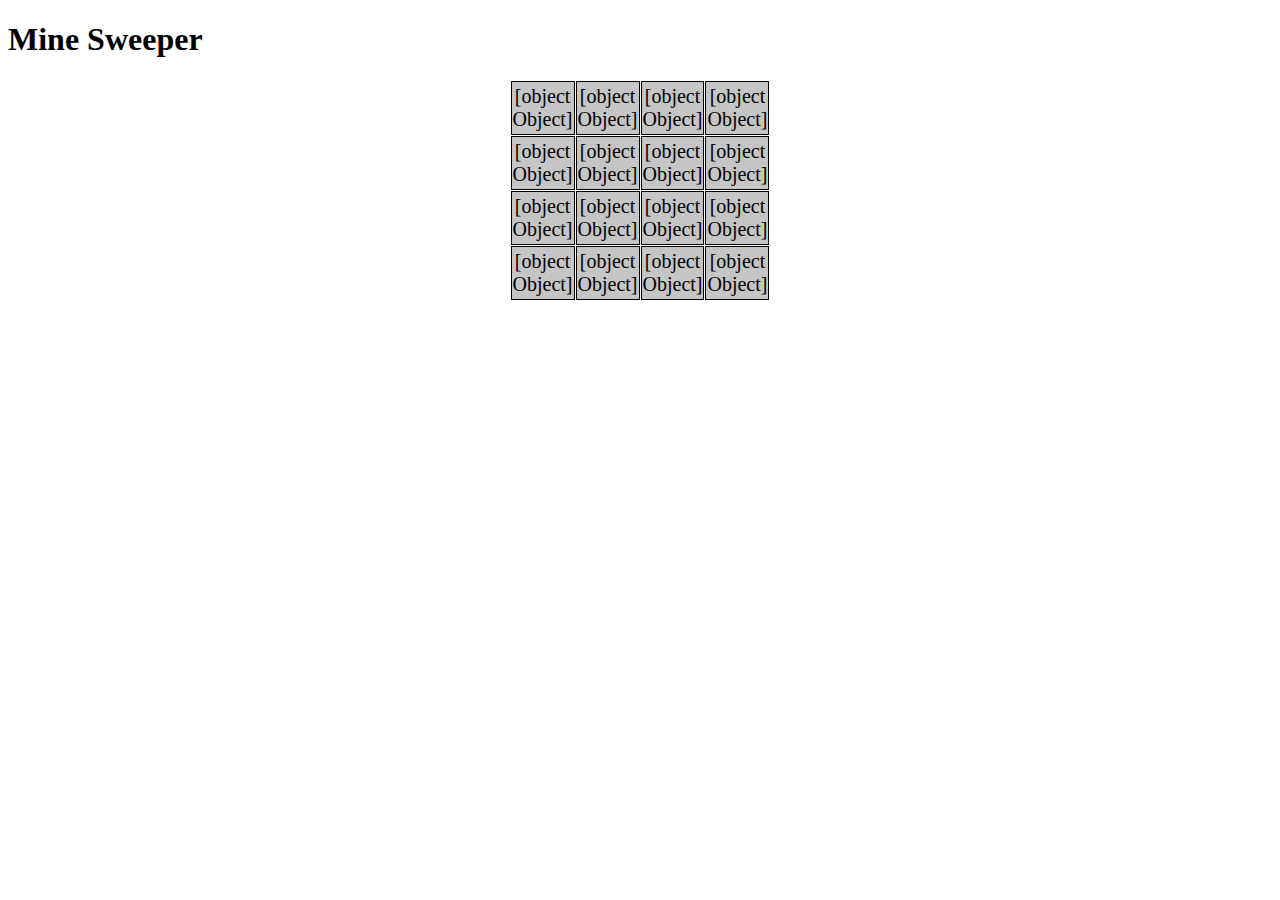
==== index.html @ e75fee08 "First Upload" ====
<!DOCTYPE html>
<html lang="en">

<head>
    <meta charset="UTF-8">
    <meta name="viewport" content="width=device-width, initial-scale=1.0">
    <link rel="stylesheet" href="./main.css">
    <title>Mine Sweeper</title>
</head>

<body onload="onInit()">

    <h1>Mine Sweeper</h1>

    <div class="container" onclick="onCellClicked()">

    </div>

    <script src="./MineSweeper.js"></script>
</body>

</html>
---- main.css ----
table {
    border-collapse: separate; 
    border-spacing: 1px; 
    width: 20%; 
    margin: 0 auto; 
}

td {
    width: 50px; 
    height: 50px; 
    text-align: center; 
    border: 1px solid black; 
    font-size: 20px; 
    background-color: rgba(128, 128, 128, 0.459); 
}
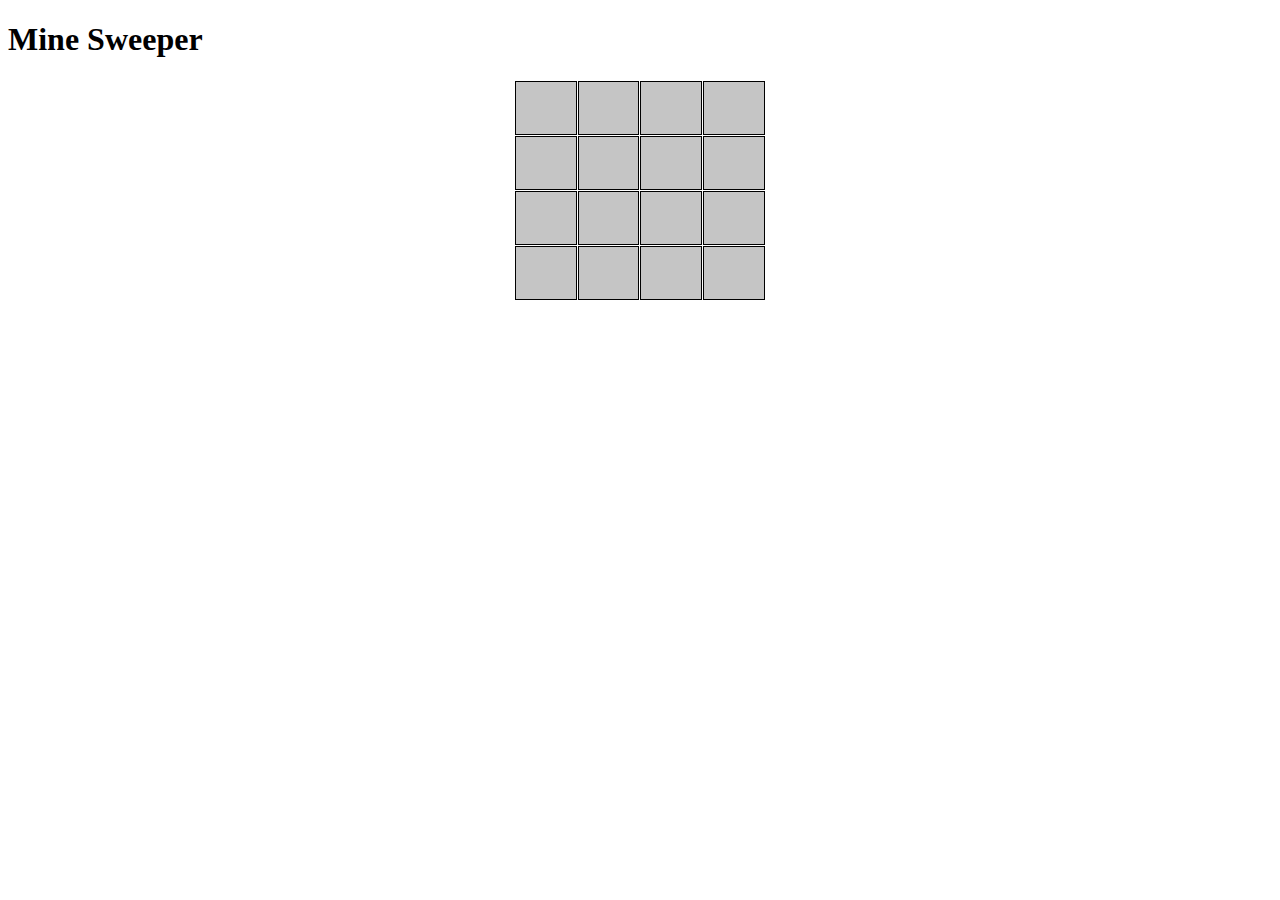
==== commit c5294fde: "14:00 submission 2" ====
--- a/index.html
+++ b/index.html
@@ -12,10 +12,11 @@
 
     <h1>Mine Sweeper</h1>
 
-    <div class="container" onclick="onCellClicked()">
+    <div class="container" oncontextmenu="return false">
 
     </div>
 
+    <script src="./utils.js"></script>
     <script src="./MineSweeper.js"></script>
 </body>
 
--- a/main.css
+++ b/main.css
@@ -3,6 +3,7 @@
     border-spacing: 1px; 
     width: 20%; 
     margin: 0 auto; 
+    cursor: pointer;
 }
 
 td {
@@ -13,4 +14,3 @@
     font-size: 20px; 
     background-color: rgba(128, 128, 128, 0.459); 
 }
-
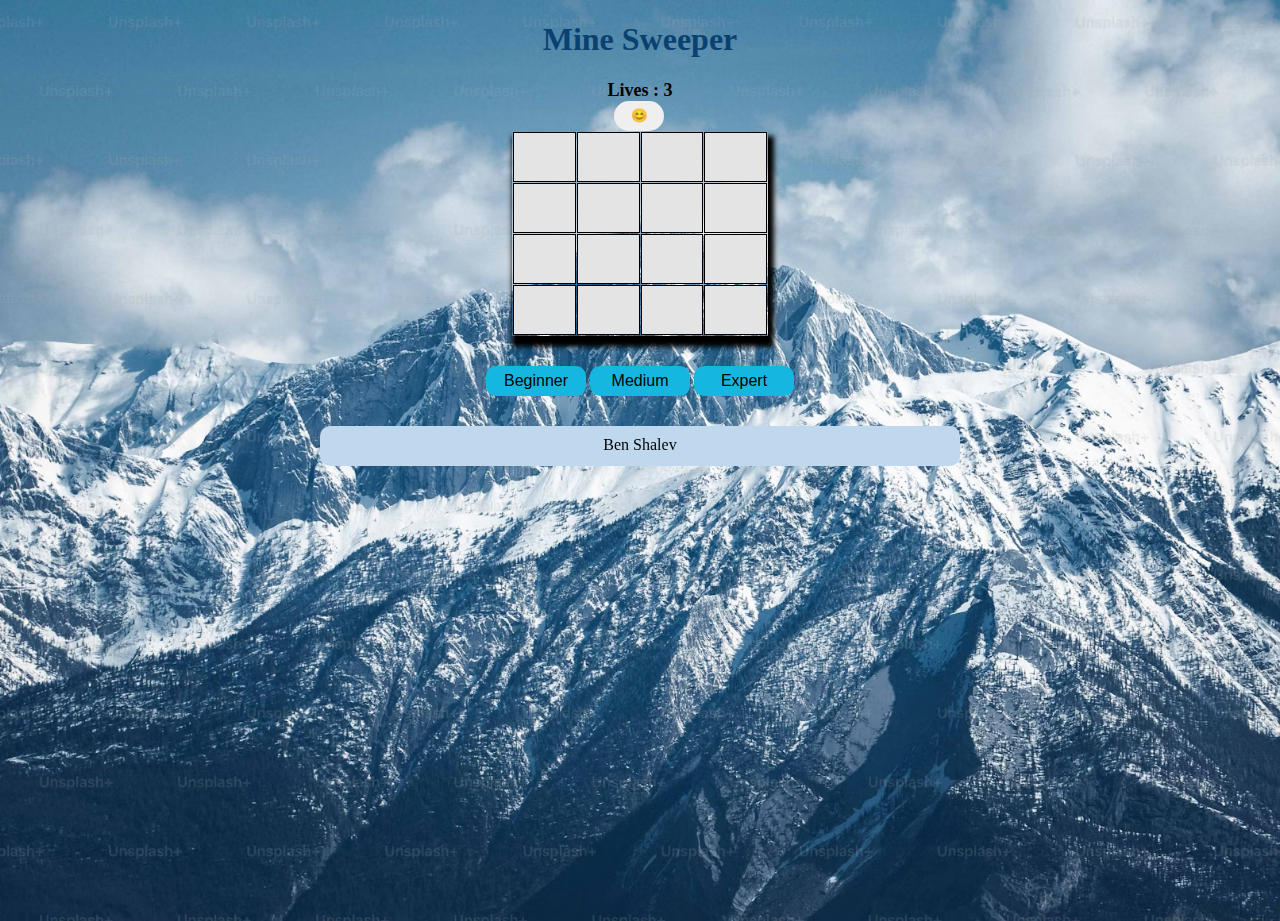
==== commit 5de99754: "23:00 submission" ====
--- a/index.html
+++ b/index.html
@@ -11,10 +11,21 @@
 <body onload="onInit()">
 
     <h1>Mine Sweeper</h1>
+    <div class="Lives">Lives : <span></span></div>
+    <button class="smileyBtn" onclick="resetBoard()">😊</button>
 
     <div class="container" oncontextmenu="return false">
 
     </div>
+
+    <div class="levelsOfGame">
+        <button class="btnBoard" onclick="beginnerBoard()">Beginner</button>
+        <button class="btnBoard" onclick="mediumBoard()">Medium</button>
+        <button class="btnBoard" onclick="expertBoard()">Expert</button>
+
+    </div>
+
+    <footer class="footer">Ben Shalev</footer>
 
     <script src="./utils.js"></script>
     <script src="./MineSweeper.js"></script>
--- a/main.css
+++ b/main.css
@@ -1,16 +1,104 @@
+* {
+    box-sizing: border-box;
+}
+
+body {
+    background-image: url('./premium_photo-1672115680958-54438df0ab82.avif');
+    background-size: cover;
+    background-position: center;
+    background-repeat: no-repeat;
+    height: 100vh;
+    margin: 0
+}
+
+h1 {
+    text-align: center;
+    color: rgb(10, 65, 113);;
+}
+
+.smileyBtn {
+    margin-left: 48%;
+    padding: 2px;
+    border: none;
+    height: 20px;
+    border-radius: 20px;
+    cursor: pointer;
+    transition: 0.5s;
+}
+.smileyBtn:hover{
+    background-color: rgb(191, 216, 238);
+    transition: 0.5s;
+}
+
 table {
-    border-collapse: separate; 
-    border-spacing: 1px; 
-    width: 20%; 
-    margin: 0 auto; 
+    border-collapse: separate;
+    border-spacing: 1px;
+    width: 20%;
+    margin: 0 auto;
     cursor: pointer;
+    box-shadow: 3px 8px 5px 3px;
 }
 
 td {
-    width: 50px; 
-    height: 50px; 
-    text-align: center; 
-    border: 1px solid black; 
-    font-size: 20px; 
-    background-color: rgba(128, 128, 128, 0.459); 
+    width: 50px;
+    height: 50px;
+    text-align: center;
+    border: 1px solid black;
+    font-size: 20px;
+    background-color: rgb(228, 228, 228);
+    transition: 0.3s;
 }
+td:hover{
+    background-color: rgb(161, 159, 159);
+    transition: 0.3s;
+}
+
+.levelsOfGame {
+    margin-top: 30px;
+    text-align: center;
+}
+
+.btnBoard {
+    width: 100px;
+    height: 30px;
+    border-radius: 10px;
+    border: none;
+    cursor: pointer;
+    transition: 0.3s;
+    font-size: medium;
+    font-family: 'Segoe UI', Tahoma, Geneva, Verdana, sans-serif;
+    background-color: rgb(21, 183, 224);
+}
+
+.btnBoard:hover {
+    transition: 0.3s;
+    background-color: rgb(103, 163, 227);
+    color: aliceblue;
+    height: 40px;
+    width: 120px;
+}
+
+.Lives {
+    text-align: center;
+    font-size: large;
+    font-weight: bolder;
+}
+
+.smileyBtn {
+    width: 50px;
+    height: 30px;
+}
+
+.footer {
+    margin-top: 30px;
+    text-align: center;
+    align-items: center;
+    background-color: rgb(191, 216, 238);
+    border-radius: 10px;
+    padding: 10px;
+    margin-left: 25%;
+    width: 50%;
+    height: 40px;
+    filter: blur(0.3px); 
+    transition: filter 0.3s ease-in-out;
+}